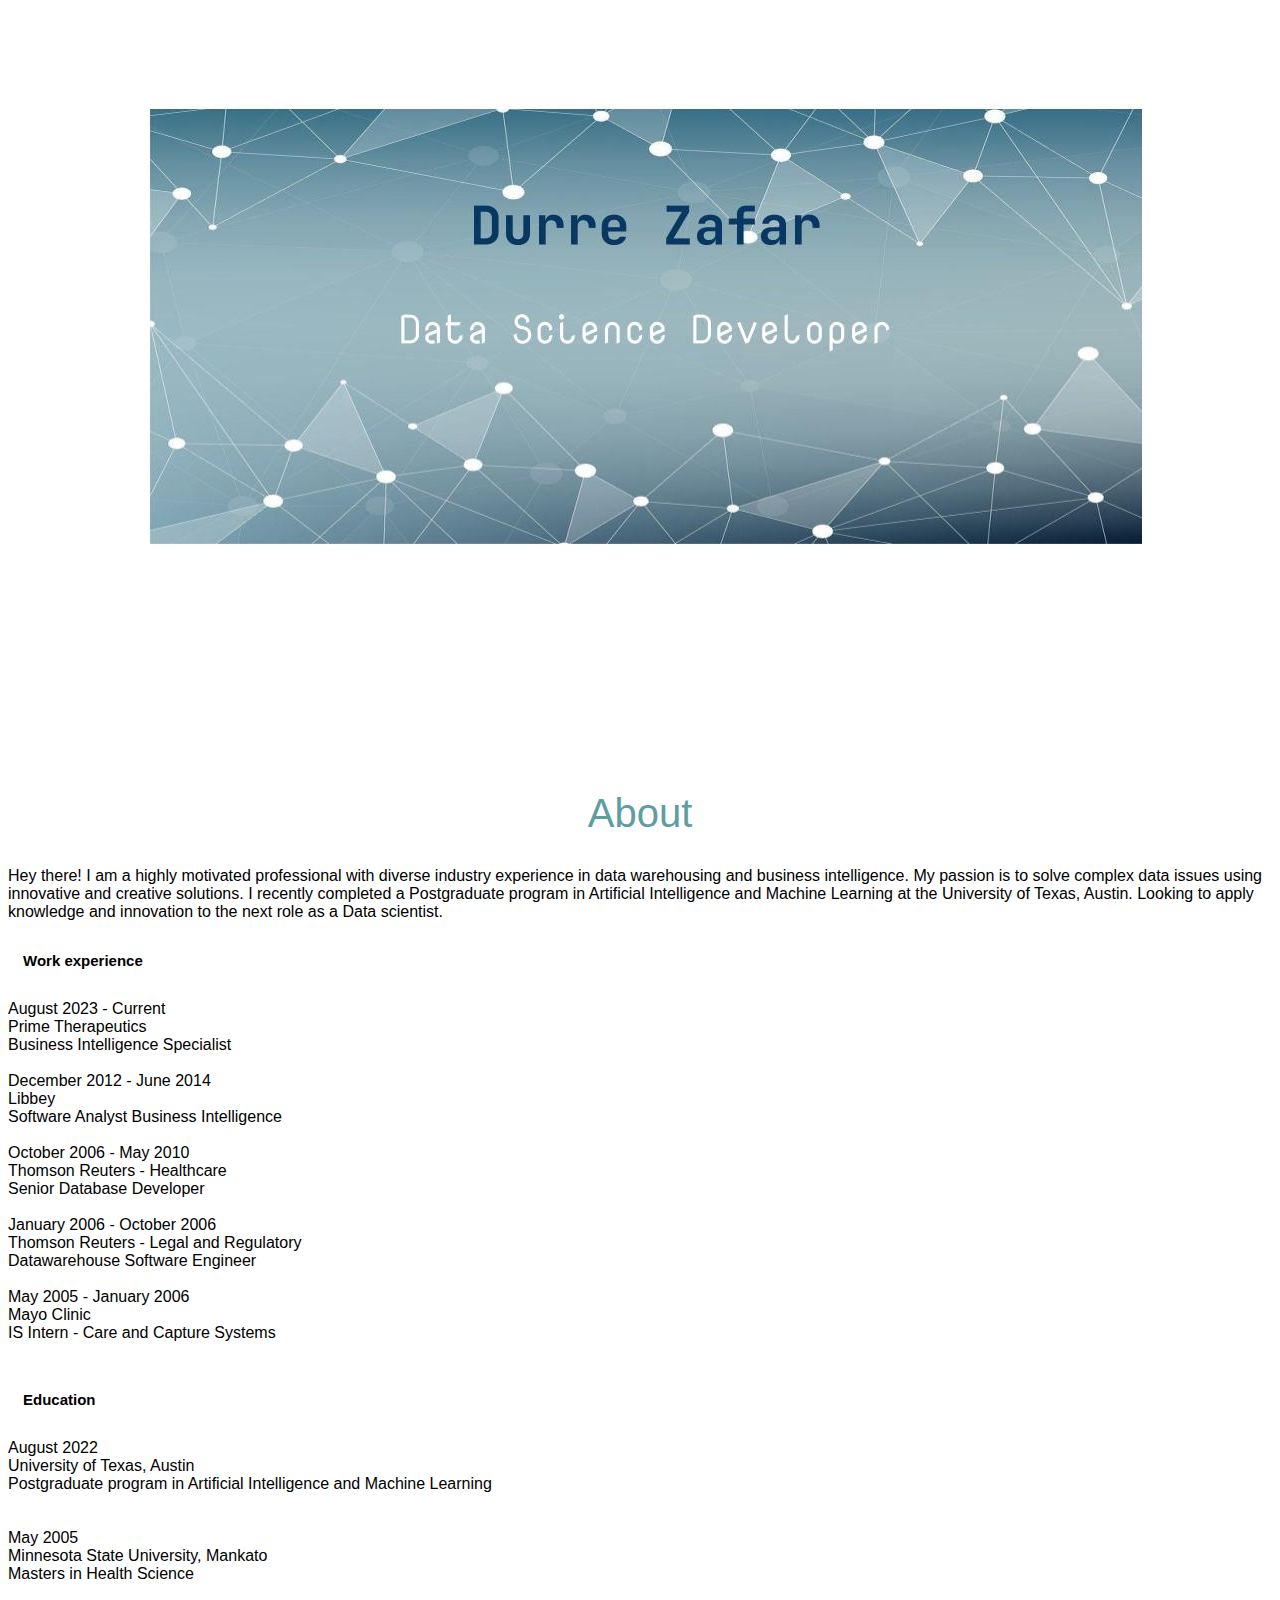
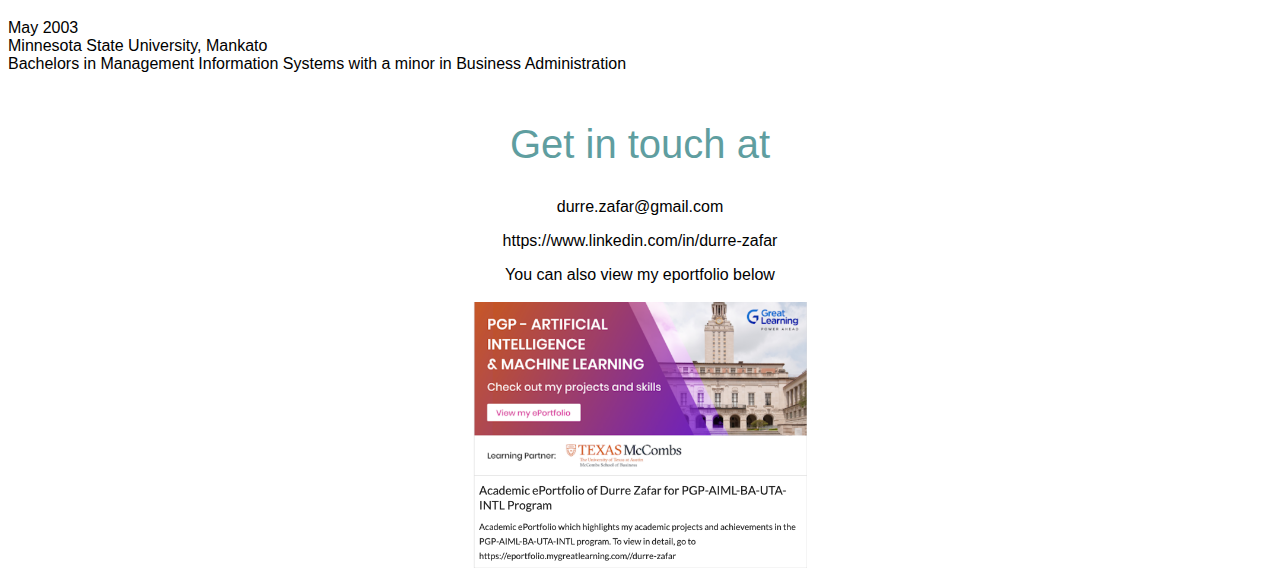
==== about.html @ bbd03e13 "Update about.html" ====
<html>

<head>
    <meta name="viewport" content="width=device-width, initial-scale=1.0">
    <style>
        html {
            font-family: "Lucida Sans", sans-serif;
            font: size 12pt;
        }

        * {
         box-sizing: border-box;
        }

        .col-1 {
            width: 33%;
            float: left;
            padding: 15px;
        }

        .row::after {
            content: "";
            clear: both;
            display: table;
        }

        .topbar {
            width:100%;
            Height:5%;
            padding: 15px;
            margin:auto;
            background-color:rgba(13, 64, 103, 0.148);
        }
        .alignright {
            float: right;

        }

        .alignleft {
            float: left;
        
        }

        .pageheading {
            text-align: center;
            width:100%;
            padding: 15px;
            margin:auto;
            color:cadetblue;
            font-family:'Segoe UI', Tahoma, Geneva, Verdana, sans-serif;
            font-size:  40px;

        }
        .bodyheading {
            text-align: left;
            width:100%;
            padding: 15px;
            margin:auto;

            font-family:'Segoe UI', Tahoma, Geneva, Verdana, sans-serif;
            font-size:  15px;
            font-weight:bold;

        }
        .header {
            text-align: center;
            width:80%;
            margin:auto;

        }
        .headerimage {
            text-align: center;
            width:100%;
            height:30%;
            margin:auto;

        }

       
        .responsive {
            max-width: 100%;
            height: auto;
        
        }
        .eportfolio {
            max-width: 33%;
            height: auto;
        
        }


        a:link, a:visited {
            color: #000;
            text-align: center;
            text-decoration: none;
            display: inline-block;
            }

            a:hover, a:active {
            text-decoration: underline;
            font-family:Verdana;
        }

        /* Use a media query to add a breakpoint at 800px: */
        @media screen and (max-width: 800px) {
            .col-1 {
                width: 100%; /* The width is 100%, when the viewport is 800px or smaller */
            }
        }
    </style>
</head>
<body>
    <div class="header">
        <img src="./images/title.jpg" />
    </div>
    <div>
        <div class ="pageheading">
            About
        </div>
        <p>
        Hey there!  I am a highly motivated professional with diverse industry experience in data warehousing and business intelligence. My passion is to solve complex data issues using innovative and creative solutions. I recently completed a Postgraduate program in Artificial Intelligence and Machine Learning at the University of Texas, Austin. Looking to apply knowledge and innovation to the next role as a Data scientist. 
       </p> 

        <div>
        
            <p class = "bodyheading">Work experience</p>
            <p class>
                August 2023 - Current<br/>
                Prime Therapeutics<br/>
                Business Intelligence Specialist<br/><br/>



                December 2012 - June 2014<br/>
                Libbey<br/>
                Software Analyst Business Intelligence<br/><br/>



                October 2006 - May 2010<br/>
                Thomson Reuters - Healthcare<br/>
                Senior Database Developer<br/><br/>



                January 2006 - October 2006<br/>
                Thomson Reuters - Legal and Regulatory<br/>
                Datawarehouse Software Engineer<br/><br/>



                May 2005 - January 2006<br/>
                Mayo Clinic<br/>
                IS Intern - Care and Capture Systems<br/><br/>
            </p>
        </div>
    

        <div>

            <p class="bodyheading">Education</p>
            <p>
                August 2022 <br/>
                University of Texas, Austin <br/>
                Postgraduate program in Artificial Intelligence and Machine Learning<br/><br/><br/>


                May 2005<br/>
                Minnesota State University, Mankato <br/>
                Masters in Health Science<br/><br/><br/>


                May 2003 <br/>
                Minnesota State University, Mankato<br/>
                Bachelors in  Management Information Systems with a minor in Business Administration<br/><br/>
            </p>



            
        </div>
    </div>
    <div class="footer header">
        <p class="pageheading">Get in touch at</p>
        <p><a href="https://www.linkedin.com/in/durre-zafar">durre.zafar@gmail.com</a></p> 
        <p><a href="https://www.linkedin.com/in/durre-zafar">https://www.linkedin.com/in/durre-zafar</a></p>
        <p>You can also view my eportfolio below <br /><br />
            <a href="https://olympus.mygreatlearning.com/eportfolio"><img class = "eportfolio" src="./images/eportfolio.jpg"/> </a>
        </p>

    </div>
</body>
</html>
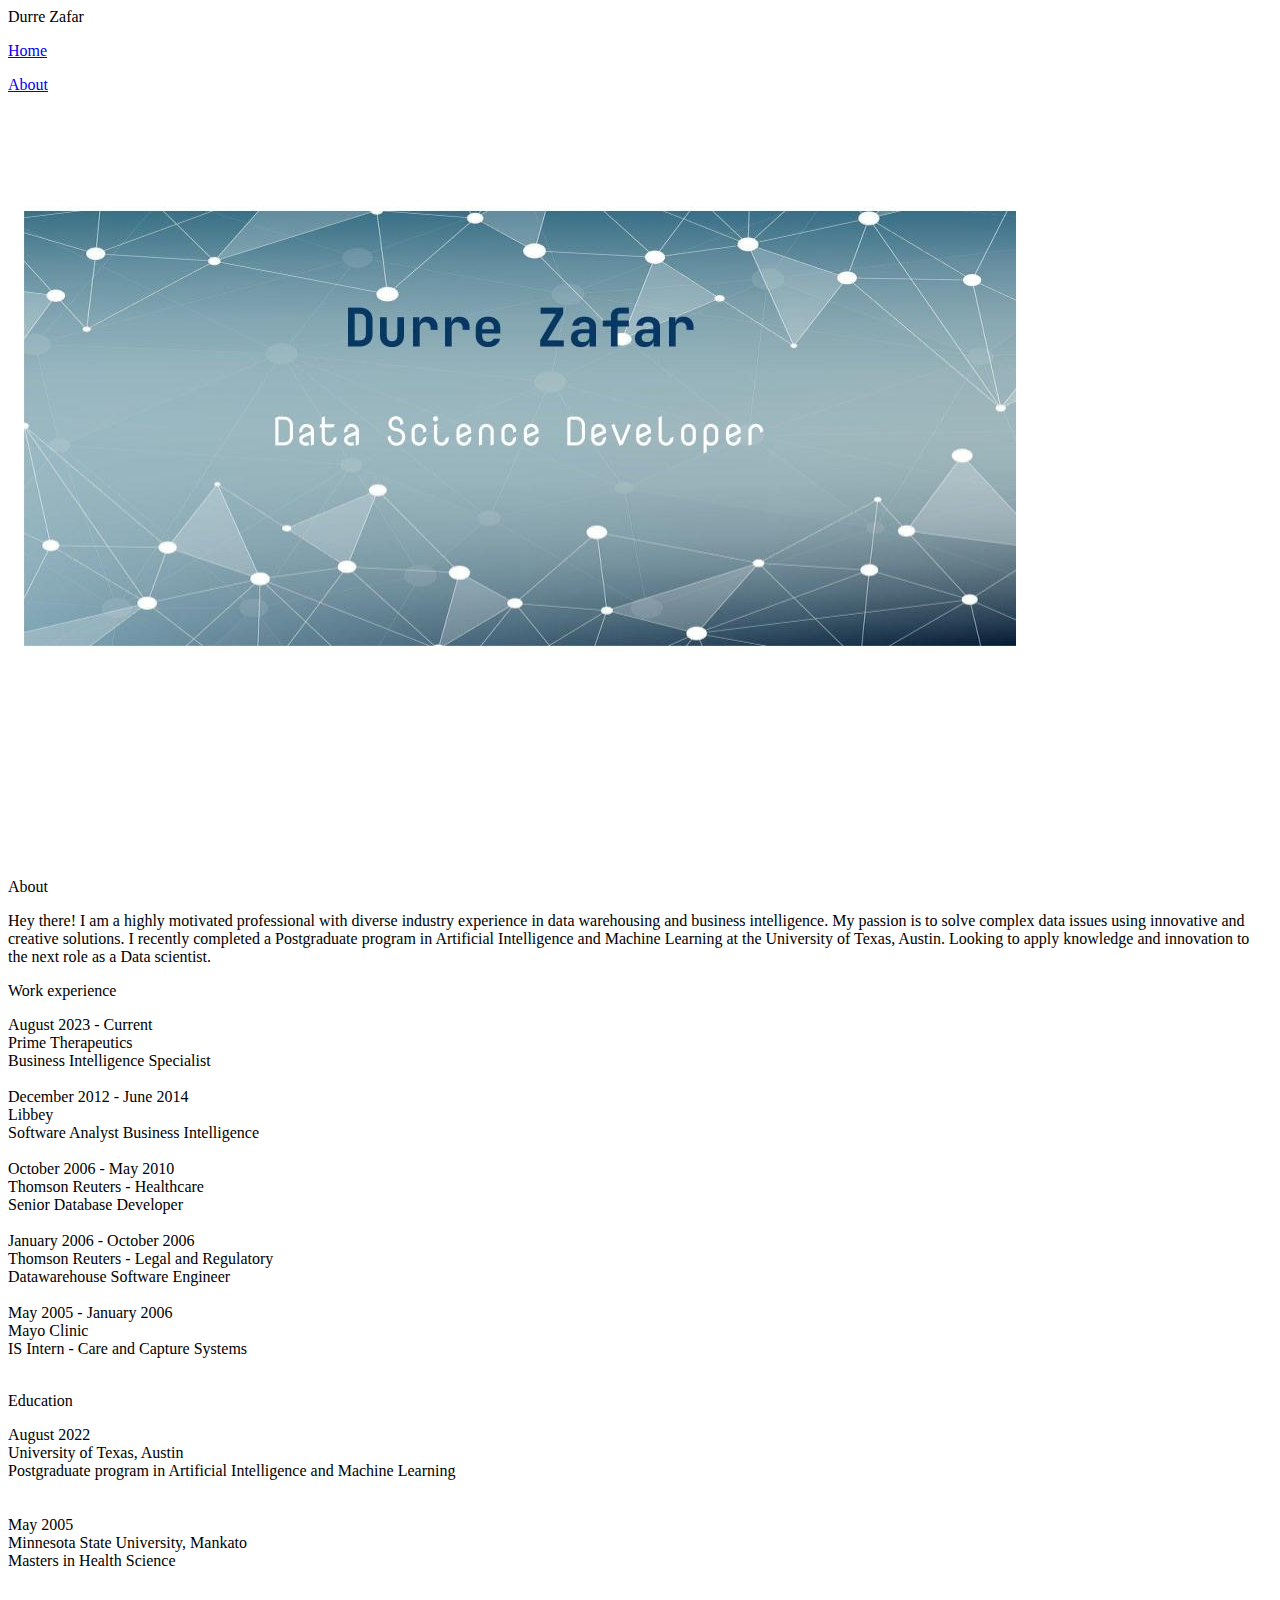
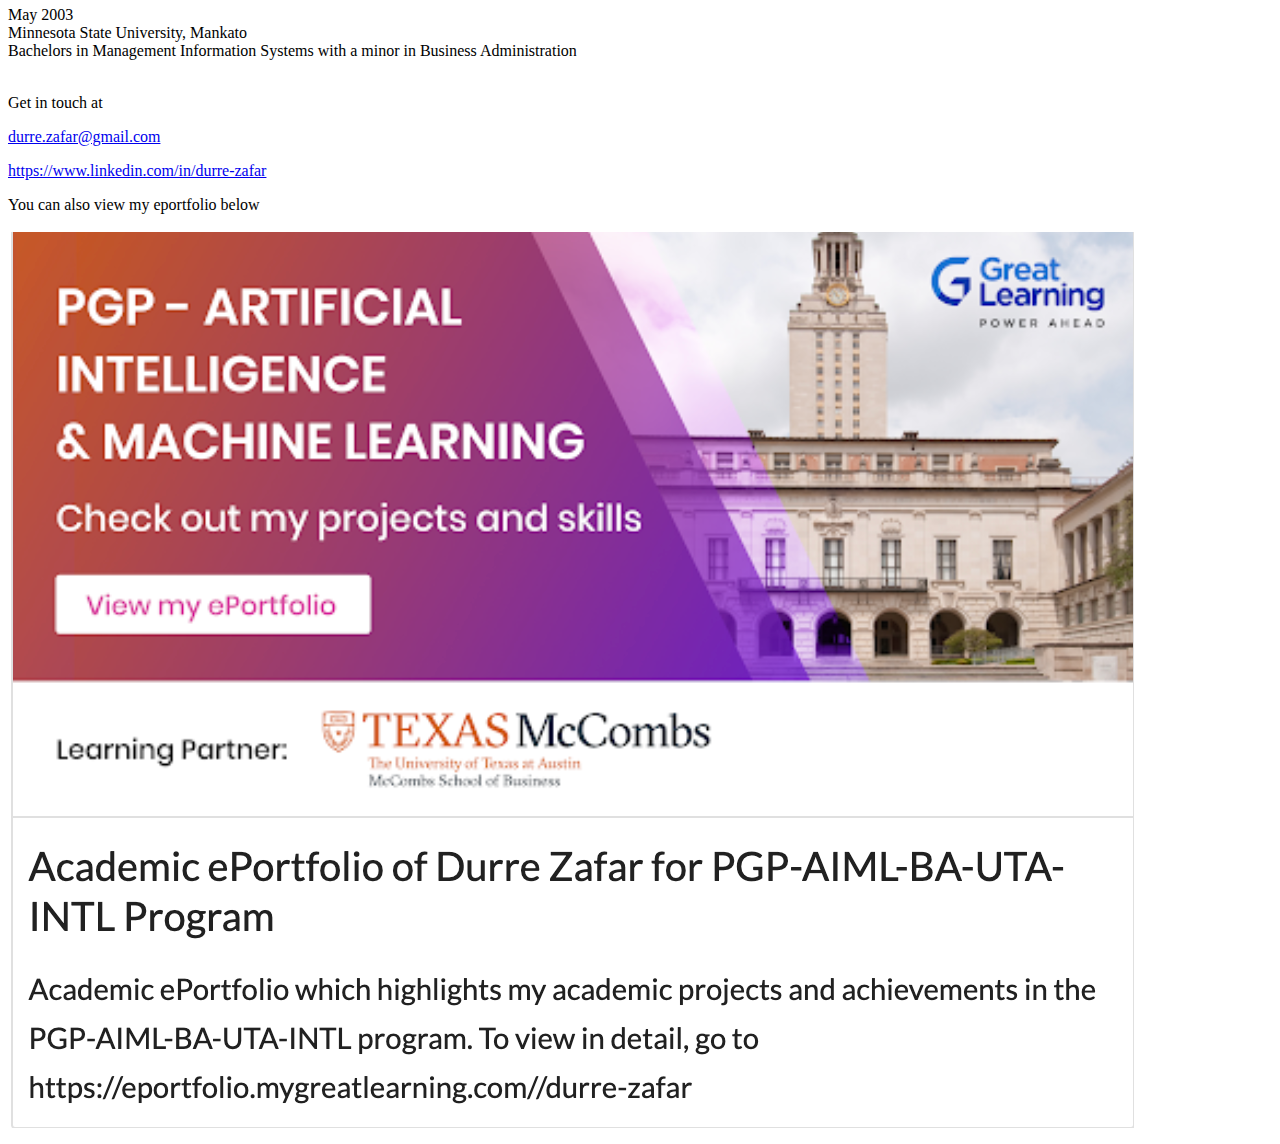
==== commit a9390c34: "Update about.html" ====
--- a/about.html
+++ b/about.html
@@ -2,129 +2,29 @@
 
 <head>
     <meta name="viewport" content="width=device-width, initial-scale=1.0">
-    <style>
-        html {
-            font-family: "Lucida Sans", sans-serif;
-            font: size 12pt;
-        }
-
-        * {
-         box-sizing: border-box;
-        }
-
-        .col-1 {
-            width: 33%;
-            float: left;
-            padding: 15px;
-        }
-
-        .row::after {
-            content: "";
-            clear: both;
-            display: table;
-        }
-
-        .topbar {
-            width:100%;
-            Height:5%;
-            padding: 15px;
-            margin:auto;
-            background-color:rgba(13, 64, 103, 0.148);
-        }
-        .alignright {
-            float: right;
-
-        }
-
-        .alignleft {
-            float: left;
-        
-        }
-
-        .pageheading {
-            text-align: center;
-            width:100%;
-            padding: 15px;
-            margin:auto;
-            color:cadetblue;
-            font-family:'Segoe UI', Tahoma, Geneva, Verdana, sans-serif;
-            font-size:  40px;
-
-        }
-        .bodyheading {
-            text-align: left;
-            width:100%;
-            padding: 15px;
-            margin:auto;
-
-            font-family:'Segoe UI', Tahoma, Geneva, Verdana, sans-serif;
-            font-size:  15px;
-            font-weight:bold;
-
-        }
-        .header {
-            text-align: center;
-            width:80%;
-            margin:auto;
-
-        }
-        .headerimage {
-            text-align: center;
-            width:100%;
-            height:30%;
-            margin:auto;
-
-        }
-
-       
-        .responsive {
-            max-width: 100%;
-            height: auto;
-        
-        }
-        .eportfolio {
-            max-width: 33%;
-            height: auto;
-        
-        }
-
-
-        a:link, a:visited {
-            color: #000;
-            text-align: center;
-            text-decoration: none;
-            display: inline-block;
-            }
-
-            a:hover, a:active {
-            text-decoration: underline;
-            font-family:Verdana;
-        }
-
-        /* Use a media query to add a breakpoint at 800px: */
-        @media screen and (max-width: 800px) {
-            .col-1 {
-                width: 100%; /* The width is 100%, when the viewport is 800px or smaller */
-            }
-        }
-    </style>
+    <link rel="stylesheet" type="text/css" href="durre.css" />
 </head>
 <body>
+    <div class="topbar">
+        <p class="alignleft">Durre Zafar</p>
+        <p class= "alignright"><a href="index.html">Home</a></p>
+        <p class= "alignright"><a href="about.html">About</a></p>
+    </div>
     <div class="header">
-        <img src="./images/title.jpg" />
+        <img img class="headerimage" src="./images/title.jpg" />
     </div>
     <div>
         <div class ="pageheading">
             About
         </div>
-        <p>
+        <p class="bodyformat">
         Hey there!  I am a highly motivated professional with diverse industry experience in data warehousing and business intelligence. My passion is to solve complex data issues using innovative and creative solutions. I recently completed a Postgraduate program in Artificial Intelligence and Machine Learning at the University of Texas, Austin. Looking to apply knowledge and innovation to the next role as a Data scientist. 
        </p> 
 
-        <div>
+        <div class="bodyformat">
         
             <p class = "bodyheading">Work experience</p>
-            <p class>
+            <p>
                 August 2023 - Current<br/>
                 Prime Therapeutics<br/>
                 Business Intelligence Specialist<br/><br/>
@@ -156,7 +56,7 @@
         </div>
     
 
-        <div>
+        <div class="bodyformat">
 
             <p class="bodyheading">Education</p>
             <p>
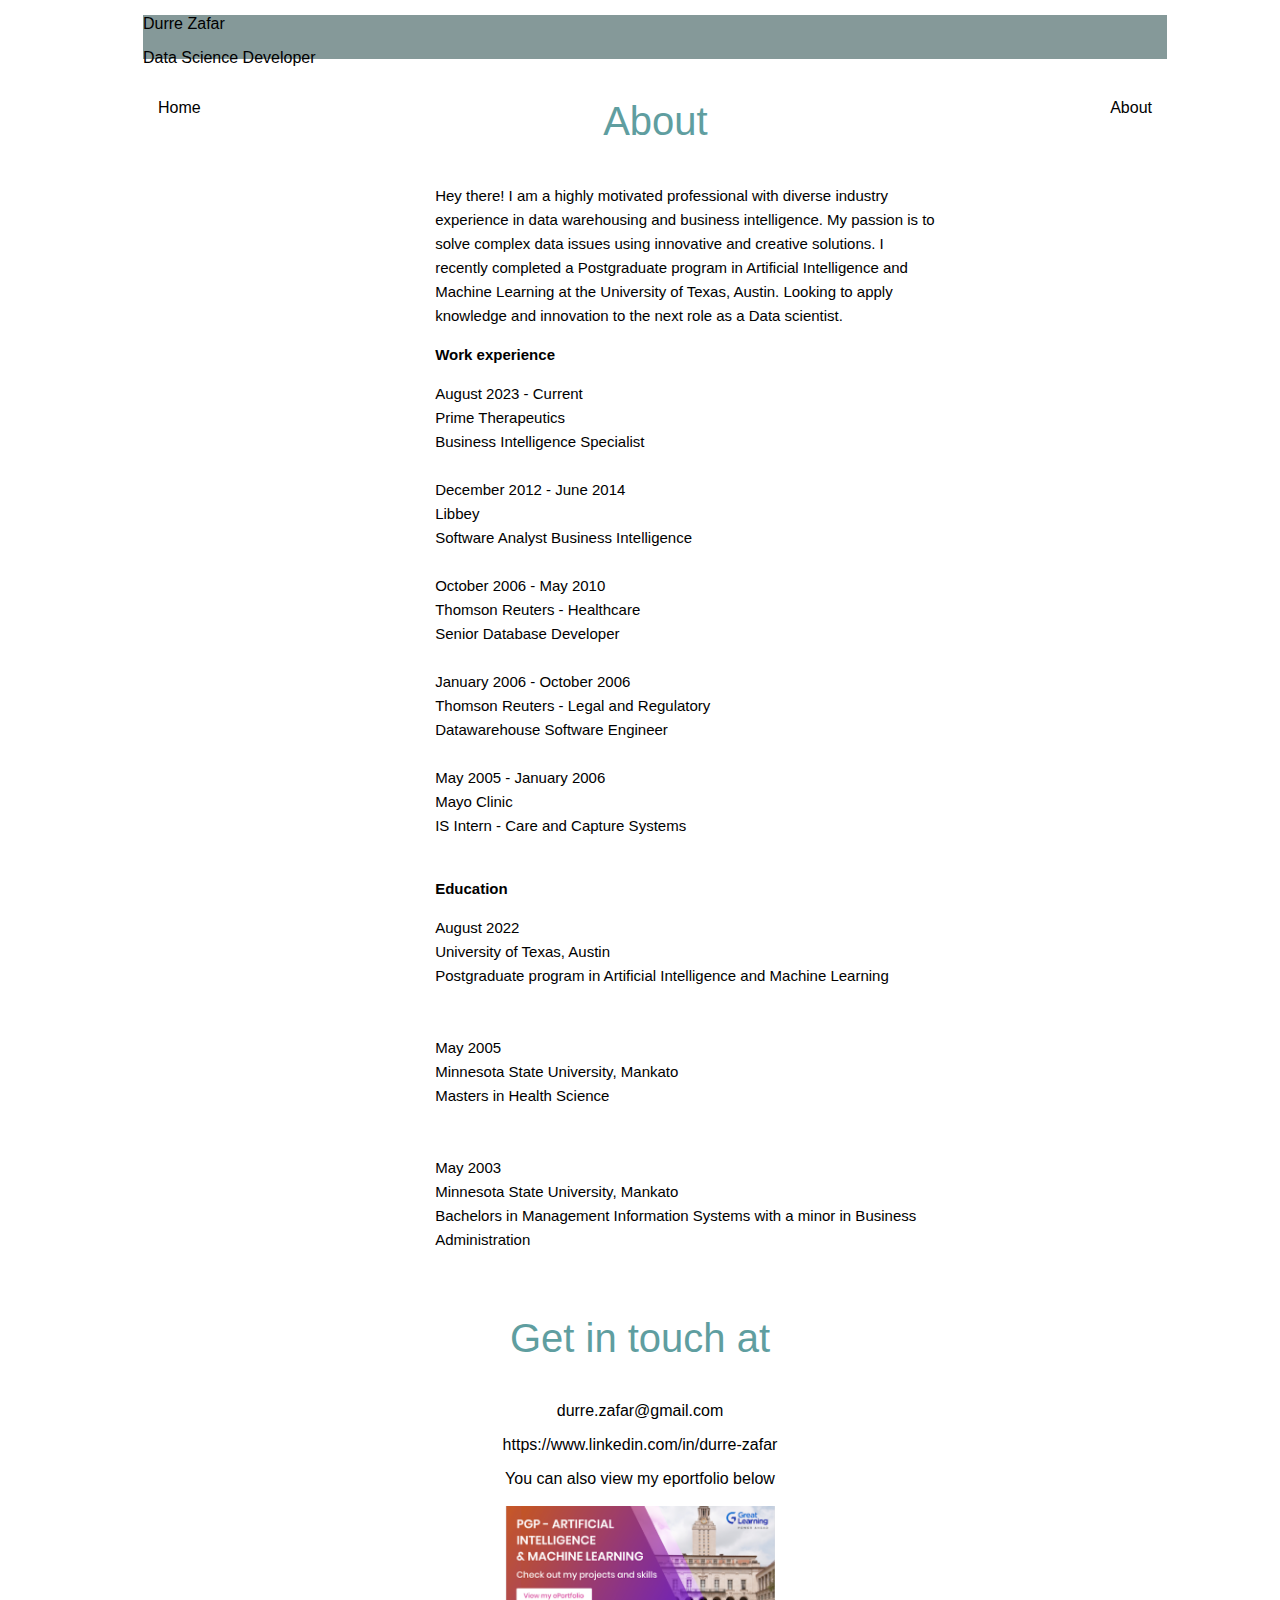
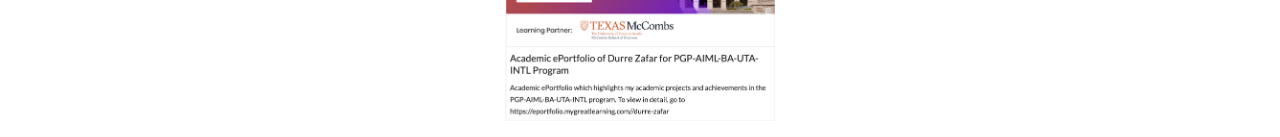
==== commit c3c627ef: "Update about.html" ====
--- a/about.html
+++ b/about.html
@@ -6,12 +6,10 @@
 </head>
 <body>
     <div class="topbar">
-        <p class="alignleft">Durre Zafar</p>
-        <p class= "alignright"><a href="index.html">Home</a></p>
-        <p class= "alignright"><a href="about.html">About</a></p>
-    </div>
-    <div class="header">
-        <img img class="headerimage" src="./images/title.jpg" />
+        <p class="topfont1">Durre Zafar</p>
+        <p class="topfont2">Data Science Developer</p>  
+        <p class="alignleft"><a href="index.html">Home</a></p>
+        <p class= "alignright"><a href="about.html">About</a></p>          
     </div>
     <div>
         <div class ="pageheading">
--- a/durre.css
+++ b/durre.css
@@ -0,0 +1,125 @@
+html {
+    font-family: "Lucida Sans", sans-serif;
+    font: size 12pt;
+}
+
+body {
+    margin-left: 10%;
+    margin-right:10%;
+}
+* {
+ box-sizing: border-box;
+}
+
+.col-1 {
+    width: 33%;
+    float: left;
+    padding: 15px;
+}
+
+.row::after {
+    content: "";
+    clear: both;
+    display: table;
+}
+
+.topbar {
+    width:100%;
+    Height:5%;
+    margin:15px;
+    background-color:rgb(133, 153, 153);
+}
+
+.alignright {
+    float: right;
+    margin-left:15px;
+    margin-right:15px;
+
+}
+
+.alignleft {
+    float: left;
+    margin-left:15px;
+    margin-right:15px;
+}
+
+.pageheading {
+    text-align: center;
+    width:100%;
+    padding: 25px;
+    margin:auto;
+    color:cadetblue;
+    font-family:'Segoe UI', Tahoma, Geneva, Verdana, sans-serif;
+    font-size:  40px;
+
+}
+
+.bodyheading {
+    font-weight:bold;
+}
+
+.bodyformat{
+    font-family:'Segoe UI', Tahoma, Geneva, Verdana, sans-serif;
+    font-size:  15px;
+    width: 500px;
+    margin-left:30%;
+    margin-right:70%;
+    line-height: 1.6;
+
+}
+
+.aboutformat{
+    font-family:'Segoe UI', Tahoma, Geneva, Verdana, sans-serif;
+    font-size:  15px;
+    width: 500px;
+    margin-left:30%;
+    margin-right:70%;
+
+}
+.header {
+    text-align: center;
+    width:80%;
+    margin:auto;
+
+}
+.headerimage {
+    text-align: center;
+    width:100%;
+
+    margin:auto;
+
+}
+
+
+.responsive {
+    max-width: 100%;
+    height: auto;
+    box-radius: 8px;
+    box-shadow: 0 4px 8px 0 rgba(0, 0, 0, 0.2), 0 6px 20px 0 rgba(0, 0, 0, 0.19);
+}
+
+.eportfolio {
+    max-width: 33%;
+    height: auto;
+
+}
+
+
+a:link, a:visited {
+    color: #000;
+    text-align: center;
+    text-decoration: none;
+    display: inline-block;
+    }
+
+    a:hover, a:active {
+    text-decoration: underline;
+    font-family:Verdana;
+}
+
+/* Use a media query to add a breakpoint at 800px: */
+@media screen and (max-width: 800px) {
+    .col-1 {
+        width: 100%; /* The width is 100%, when the viewport is 800px or smaller */
+    }
+}
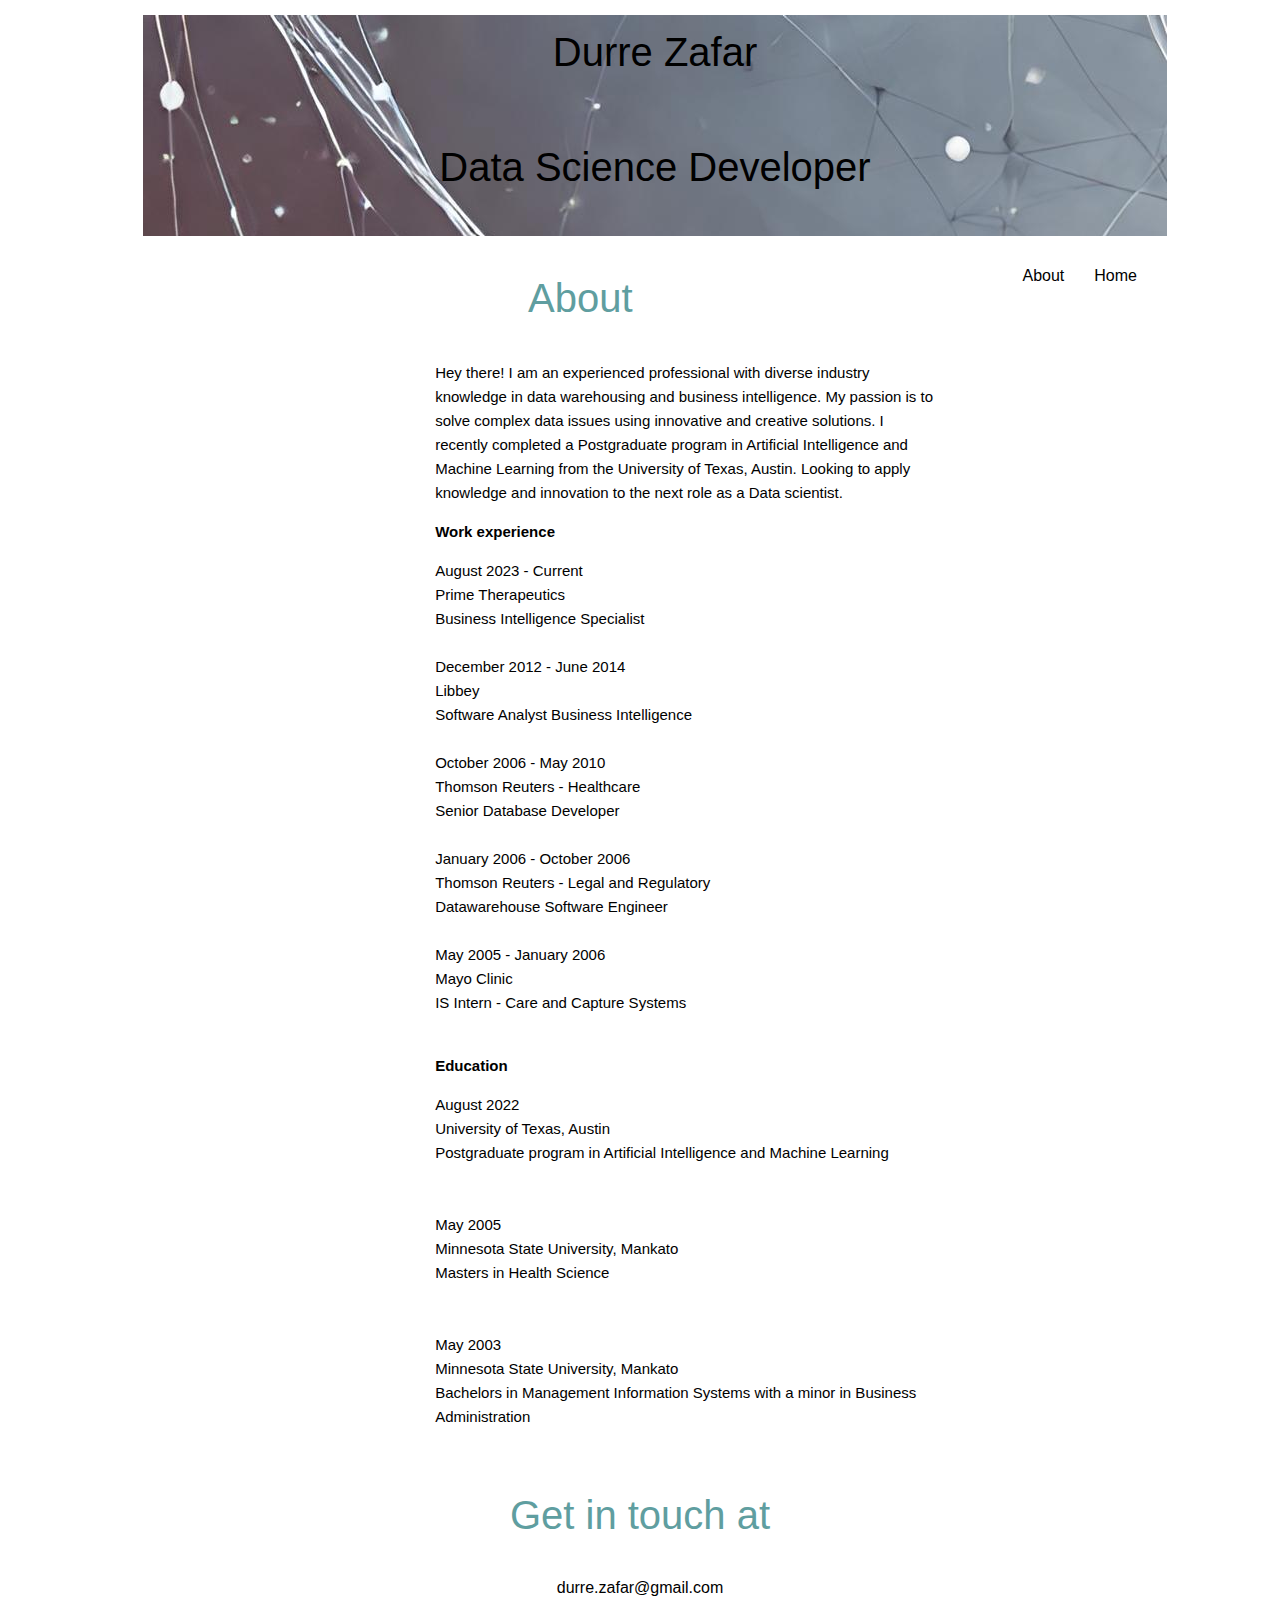
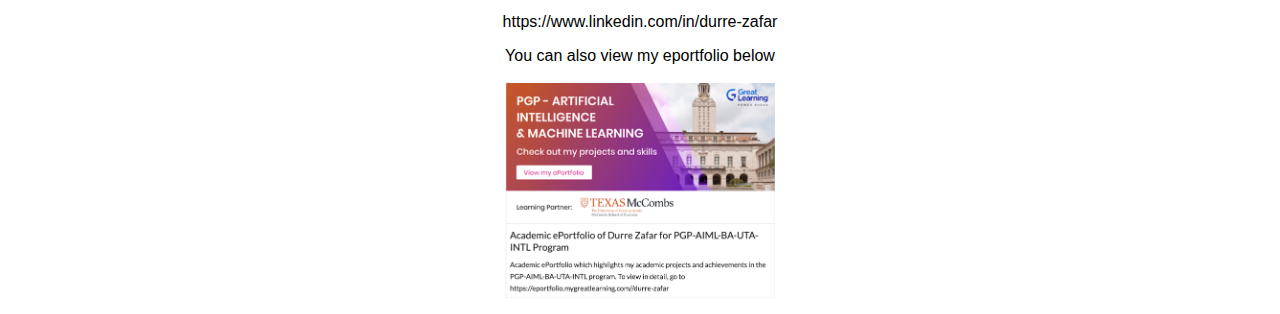
==== commit 6a18ba88: "Update about.html" ====
--- a/about.html
+++ b/about.html
@@ -6,17 +6,23 @@
 </head>
 <body>
     <div class="topbar">
-        <p class="topfont1">Durre Zafar</p>
-        <p class="topfont2">Data Science Developer</p>  
-        <p class="alignleft"><a href="index.html">Home</a></p>
-        <p class= "alignright"><a href="about.html">About</a></p>          
+        
+        <p class="topfont1"><a href="about.html">Durre Zafar</a></p>
+        <p class="topfont2"><a  href="about.html">Data Science Developer</a></p>  
+        </a>   
+    </div>
+    <div>
+        <p class="alignright"><a href="index.html">Home</a></p>
+        <p class= "alignright"><a href="about.html">About</a></p>  
     </div>
     <div>
         <div class ="pageheading">
             About
         </div>
         <p class="bodyformat">
-        Hey there!  I am a highly motivated professional with diverse industry experience in data warehousing and business intelligence. My passion is to solve complex data issues using innovative and creative solutions. I recently completed a Postgraduate program in Artificial Intelligence and Machine Learning at the University of Texas, Austin. Looking to apply knowledge and innovation to the next role as a Data scientist. 
+        Hey there!  I am an experienced professional with diverse industry knowledge in data warehousing and business intelligence. 
+        My passion is to solve complex data issues using innovative and creative solutions. I recently completed a Postgraduate program 
+        in Artificial Intelligence and Machine Learning from the University of Texas, Austin. Looking to apply knowledge and innovation to the next role as a Data scientist. 
        </p> 
 
         <div class="bodyformat">
--- a/durre.css
+++ b/durre.css
@@ -25,10 +25,30 @@
 
 .topbar {
     width:100%;
-    Height:5%;
+    Height:25%;
     margin:15px;
-    background-color:rgb(133, 153, 153);
+    background-image: url("./images/NN.jpg");
+
 }
+
+.topfont1 {
+    text-align:center;
+    font-family: "Lucida Sans", sans-serif;
+    font-size: 40px;
+    padding: 15px;
+    background-position: left center;
+    color:aliceblue
+}
+
+.topfont2 {
+    text-align:center;
+    font-family: "Lucida Sans", sans-serif;
+    font-size: 40px;
+    padding: 15px;
+    background-position: left center;
+    color:#000
+}
+
 
 .alignright {
     float: right;
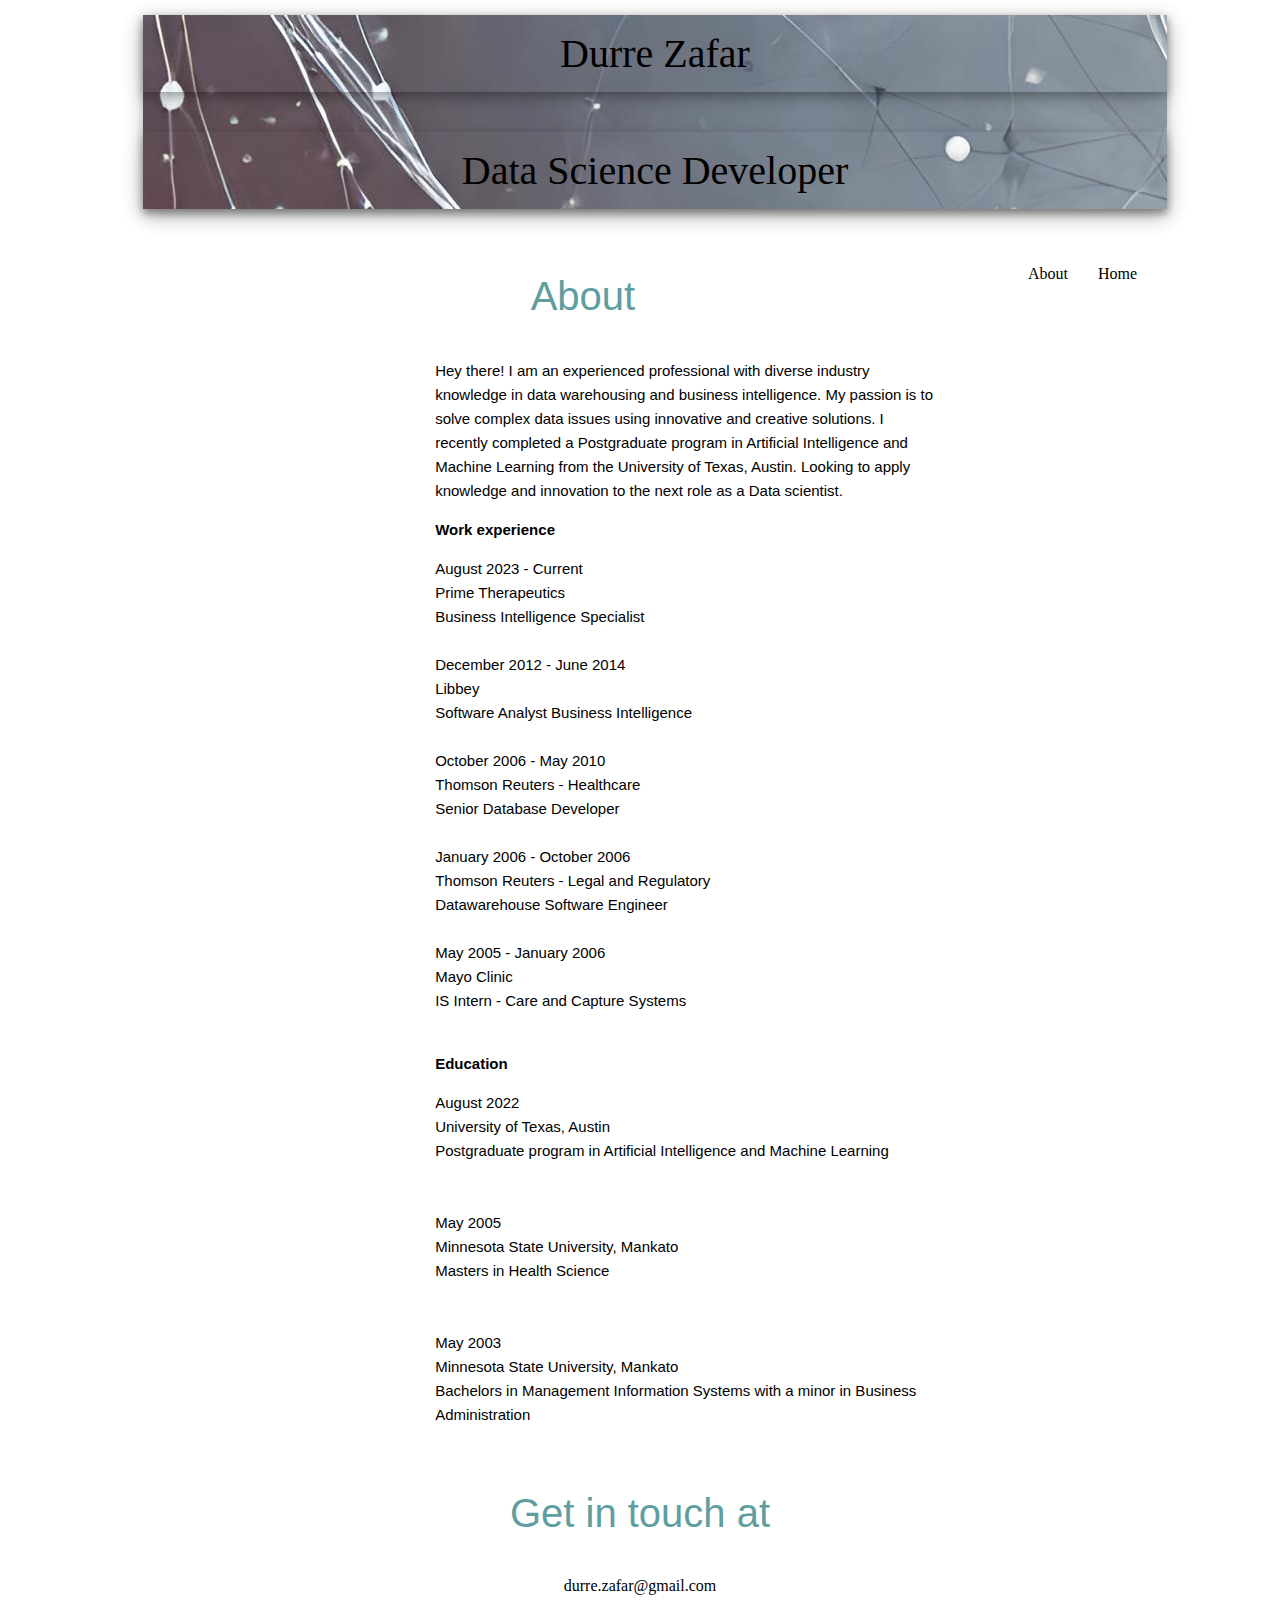
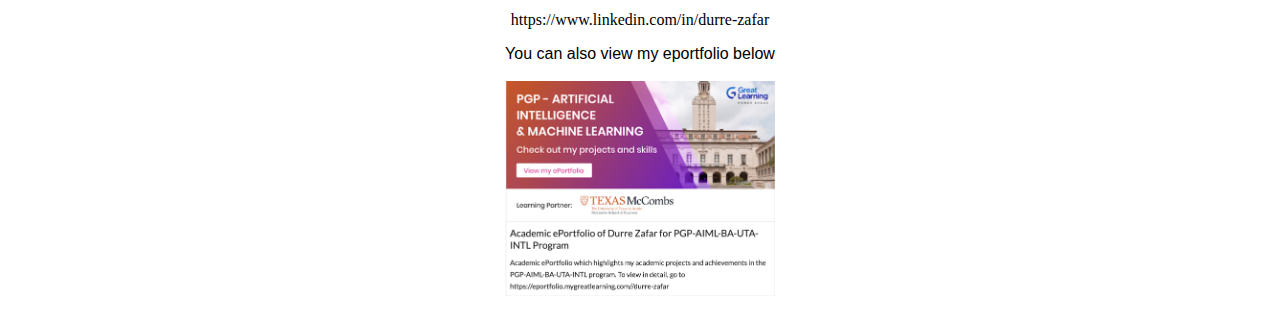
==== commit e9f95ec6: "Update about.html" ====
--- a/about.html
+++ b/about.html
@@ -7,8 +7,8 @@
 <body>
     <div class="topbar">
         
-        <p class="topfont1"><a href="about.html">Durre Zafar</a></p>
-        <p class="topfont2"><a  href="about.html">Data Science Developer</a></p>  
+        <p class="topfont1"><a href="index.html">Durre Zafar</a></p>
+        <p class="topfont2"><a  href="index.html">Data Science Developer</a></p>  
         </a>   
     </div>
     <div>
--- a/durre.css
+++ b/durre.css
@@ -12,7 +12,7 @@
 }
 
 .col-1 {
-    width: 33%;
+    width: 33.33%;
     float: left;
     padding: 15px;
 }
@@ -25,9 +25,9 @@
 
 .topbar {
     width:100%;
-    Height:25%;
     margin:15px;
     background-image: url("./images/NN.jpg");
+    box-shadow: 0 4px 8px 0 rgba(0, 0, 0, 0.2), 0 6px 20px 0 rgba(0, 0, 0, 0.19);
 
 }
 
@@ -37,7 +37,8 @@
     font-size: 40px;
     padding: 15px;
     background-position: left center;
-    color:aliceblue
+    color:aliceblue;
+    box-shadow: 0 4px 8px 0 rgba(0, 0, 0, 0.2), 0 6px 20px 0 rgba(0, 0, 0, 0.19);
 }
 
 .topfont2 {
@@ -46,7 +47,8 @@
     font-size: 40px;
     padding: 15px;
     background-position: left center;
-    color:#000
+    color:#000;
+    box-shadow: 0 4px 8px 0 rgba(0, 0, 0, 0.2), 0 6px 20px 0 rgba(0, 0, 0, 0.19);
 }
 
 
@@ -114,7 +116,6 @@
 .responsive {
     max-width: 100%;
     height: auto;
-    box-radius: 8px;
     box-shadow: 0 4px 8px 0 rgba(0, 0, 0, 0.2), 0 6px 20px 0 rgba(0, 0, 0, 0.19);
 }
 
@@ -124,17 +125,21 @@
 
 }
 
+.aboutlink a:hover{
+    text-decoration: none;
+
+ }
 
 a:link, a:visited {
     color: #000;
     text-align: center;
     text-decoration: none;
     display: inline-block;
-    }
+    font-family:Verdana;
+ }
 
-    a:hover, a:active {
-    text-decoration: underline;
-    font-family:Verdana;
+ a:hover, a:active {
+   text-decoration: underline;
 }
 
 /* Use a media query to add a breakpoint at 800px: */
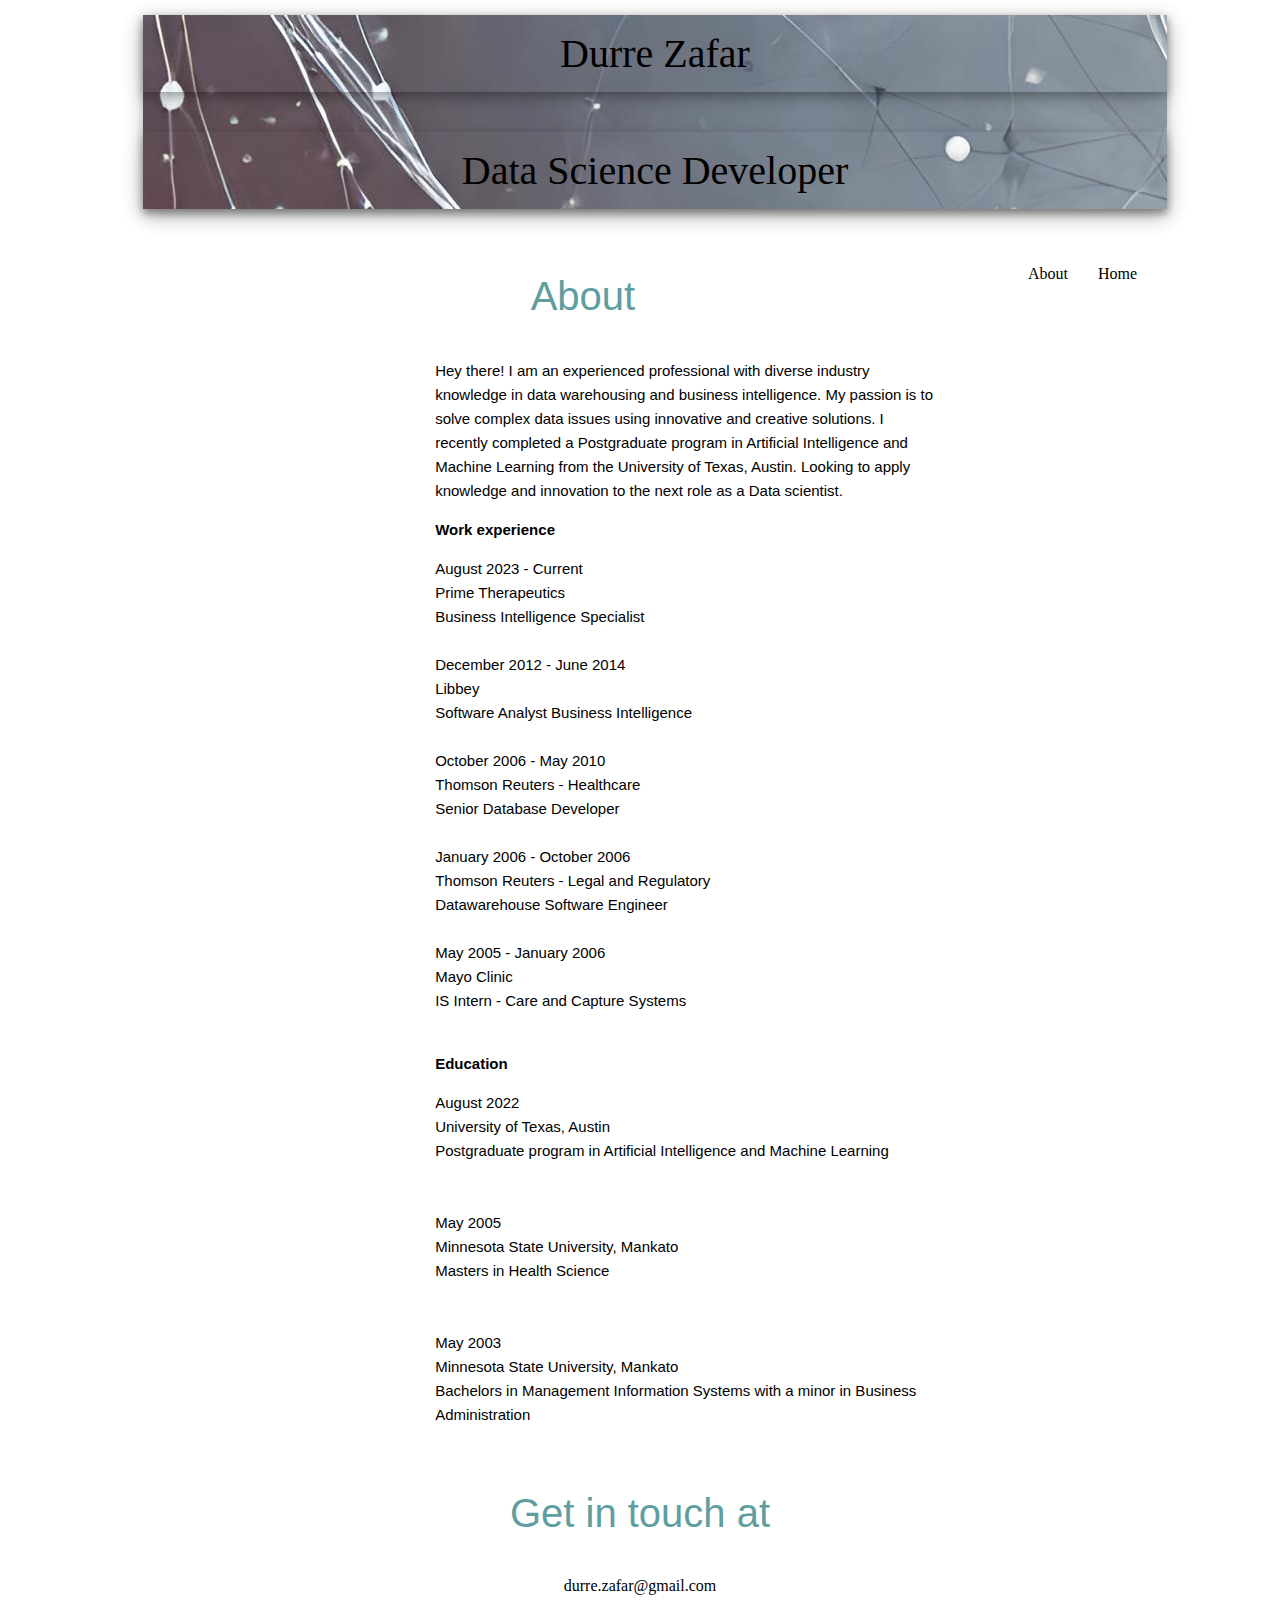
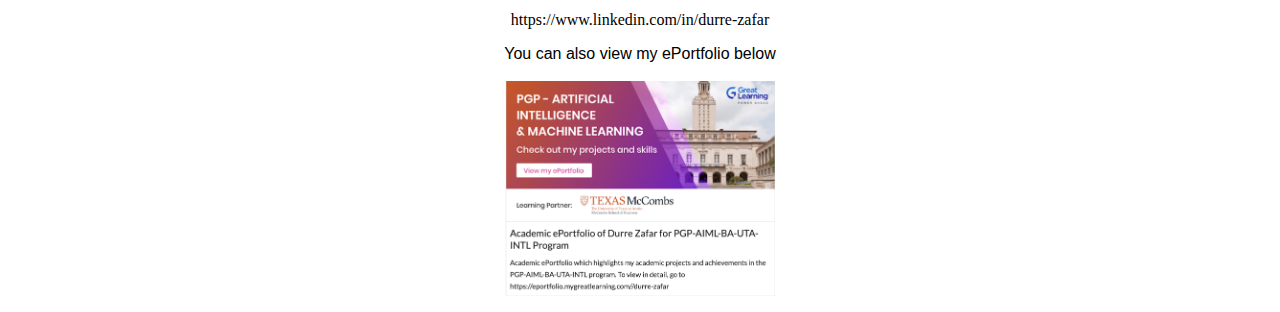
==== commit d3f9ee2c: "Update about.html" ====
--- a/about.html
+++ b/about.html
@@ -88,7 +88,7 @@
         <p class="pageheading">Get in touch at</p>
         <p><a href="https://www.linkedin.com/in/durre-zafar">durre.zafar@gmail.com</a></p> 
         <p><a href="https://www.linkedin.com/in/durre-zafar">https://www.linkedin.com/in/durre-zafar</a></p>
-        <p>You can also view my eportfolio below <br /><br />
+        <p>You can also view my ePortfolio below <br /><br />
             <a href="https://olympus.mygreatlearning.com/eportfolio"><img class = "eportfolio" src="./images/eportfolio.jpg"/> </a>
         </p>
 
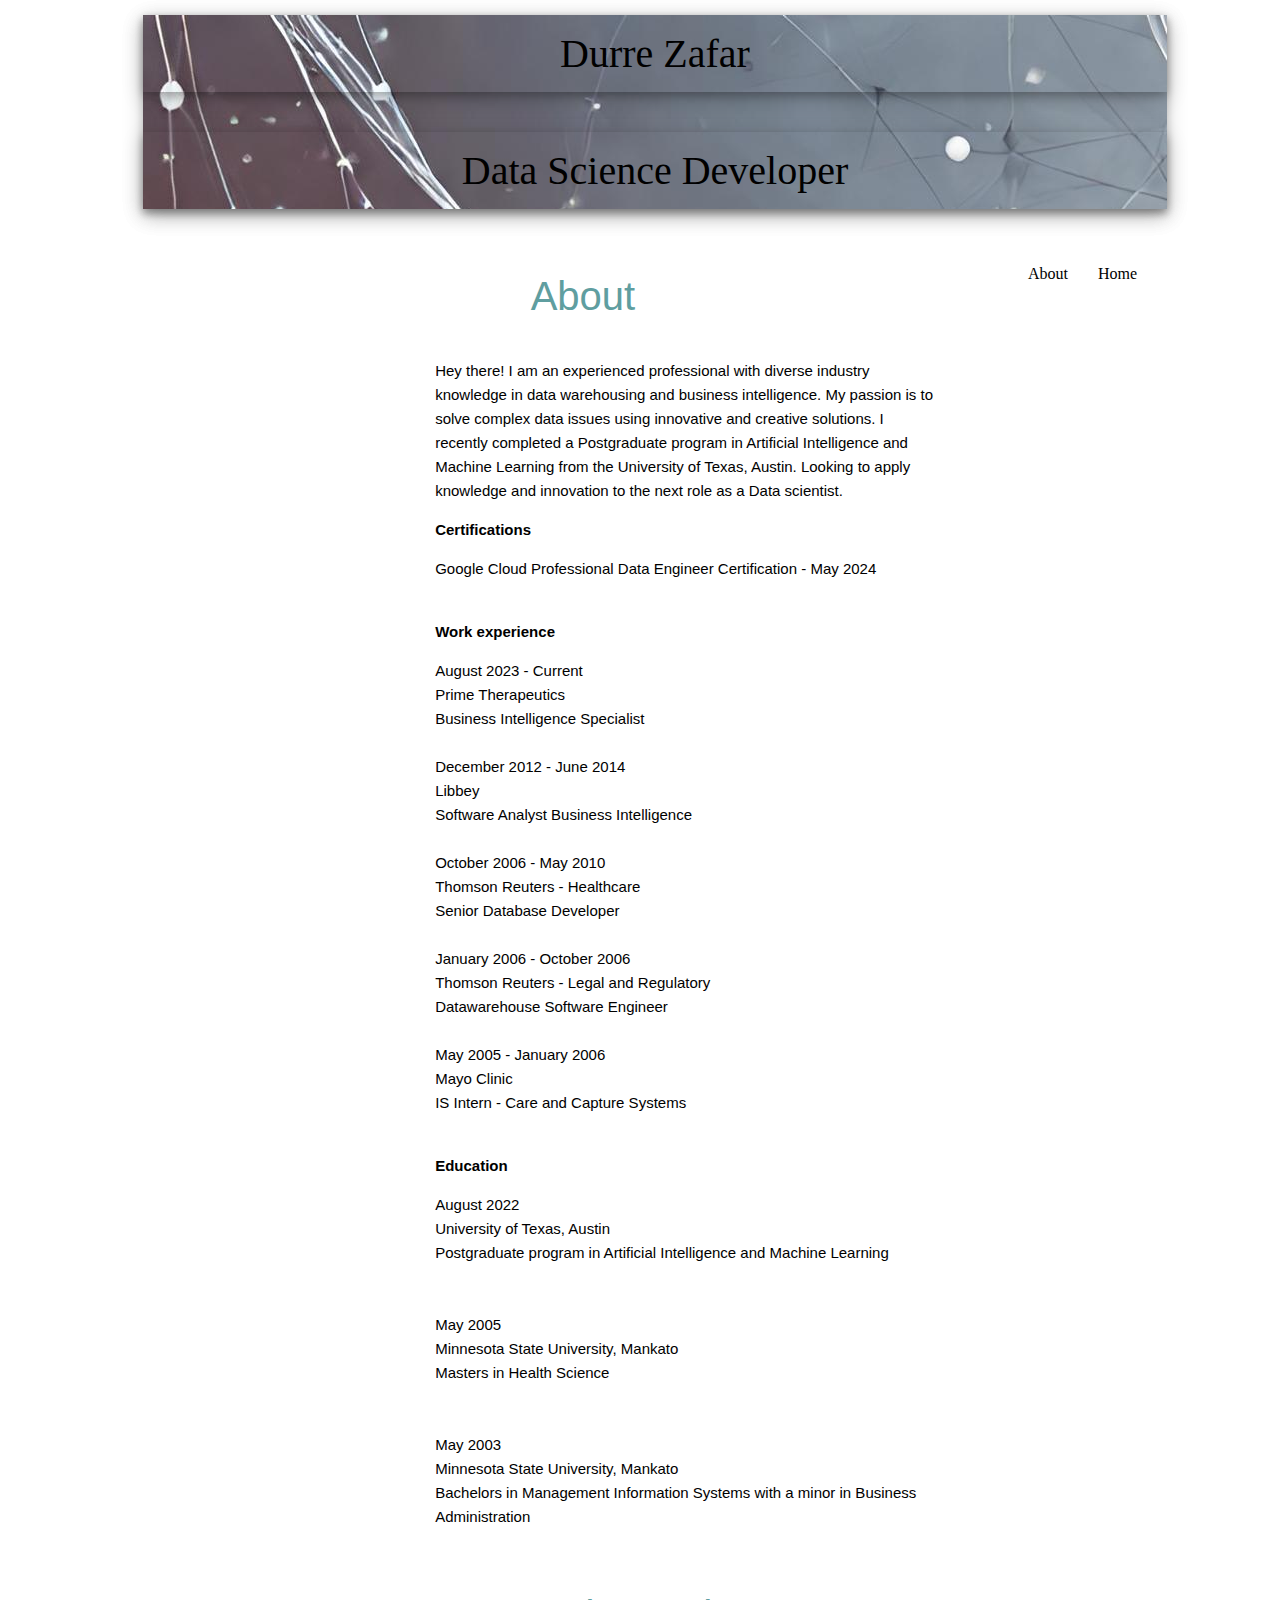
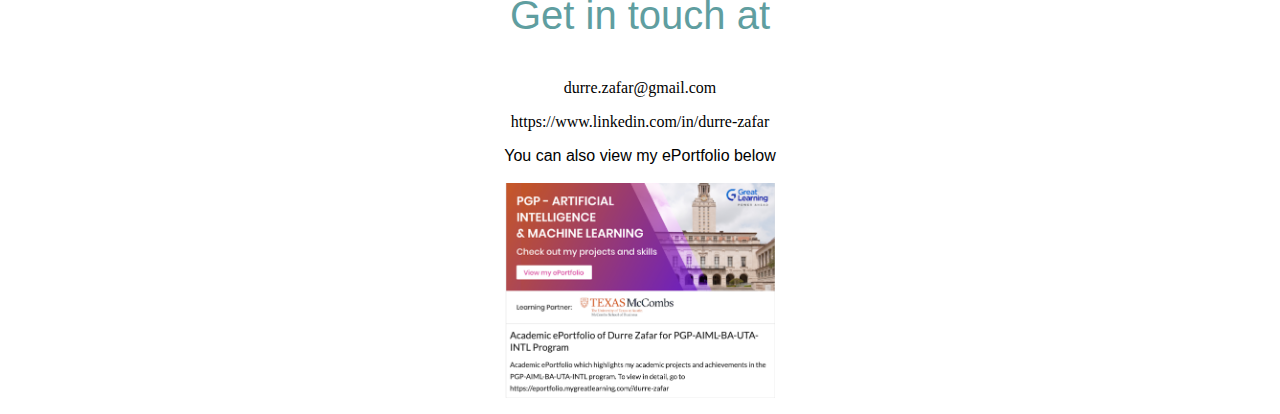
==== commit 3746d2fd: "Update about.html" ====
--- a/about.html
+++ b/about.html
@@ -26,7 +26,11 @@
        </p> 
 
         <div class="bodyformat">
-        
+
+            <p class = "bodyheading">Certifications</p>
+            <p>
+                Google Cloud Professional Data Engineer Certification - May 2024<br/><br/>
+            </p>
             <p class = "bodyheading">Work experience</p>
             <p>
                 August 2023 - Current<br/>
@@ -89,7 +93,7 @@
         <p><a href="https://www.linkedin.com/in/durre-zafar">durre.zafar@gmail.com</a></p> 
         <p><a href="https://www.linkedin.com/in/durre-zafar">https://www.linkedin.com/in/durre-zafar</a></p>
         <p>You can also view my ePortfolio below <br /><br />
-            <a href="https://olympus.mygreatlearning.com/eportfolio"><img class = "eportfolio" src="./images/eportfolio.jpg"/> </a>
+            <a href="https://eportfolio.mygreatlearning.com/durre-zafar"><img class = "eportfolio" src="./images/eportfolio.jpg"/> </a>
         </p>
 
     </div>
